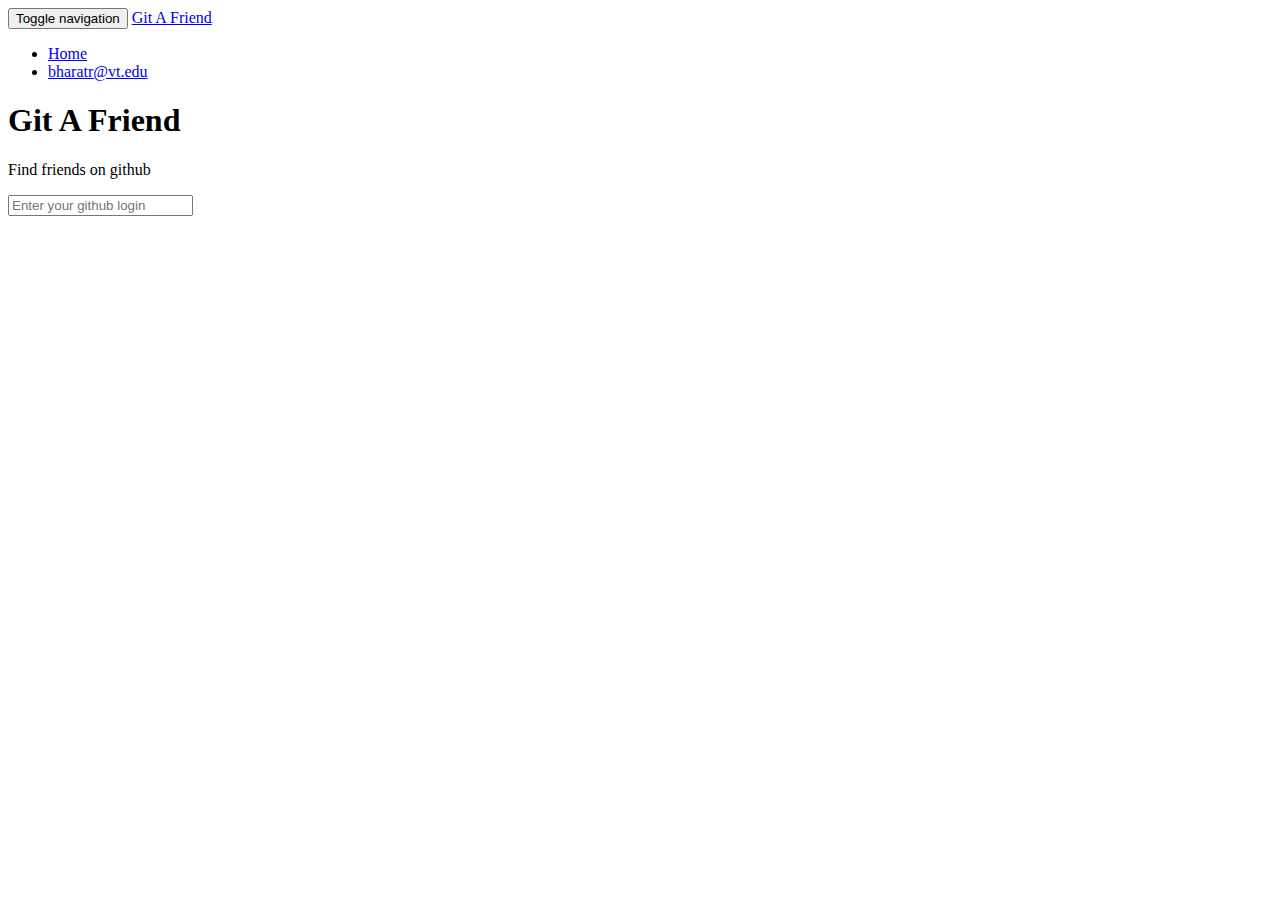
==== templates/index.html @ 4729f634 "first commit" ====
<!DOCTYPE html>
<html lang="en">
  <head>
    <meta charset="utf-8">
    <meta http-equiv="X-UA-Compatible" content="IE=edge">
    <meta name="viewport" content="width=device-width, initial-scale=1.0">
    <meta name="description" content="">
    <meta name="author" content="">
    <link rel="shortcut icon" href="../../docs-assets/ico/favicon.png">

    <title>Git-A-Friend</title>

    <!-- Bootstrap core CSS -->
    <link href="static/bootstrap/css/bootstrap.css" rel="stylesheet">

    <!-- Custom styles for this template -->
    <link href="static/bootstrap/css/starter-template.css" rel="stylesheet">

    <!-- Just for debugging purposes. Don't actually copy this line! -->
    <!--[if lt IE 9]><script src="../../docs-assets/js/ie8-responsive-file-warning.js"></script><![endif]-->

    <!-- HTML5 shim and Respond.js IE8 support of HTML5 elements and media queries -->
    <!--[if lt IE 9]>
      <script src="https://oss.maxcdn.com/libs/html5shiv/3.7.0/html5shiv.js"></script>
      <script src="https://oss.maxcdn.com/libs/respond.js/1.3.0/respond.min.js"></script>
    <![endif]-->
    <script src="static/d3.v3.min.js" charset="utf-8"></script>
    <!-- Comment out the fisheye part for now, may be for future -->
    <!-- <script src="static/fisheye.js"></script> -->
    
    <style>

      .chart {

      }

      .main text {
          font: 10px sans-serif;  
      }

      .axis line, .axis path {
          fill: none;
          stroke: #000;
          shape-rendering: crispEdges;
      }

      .dot {
        stroke: #000;
        fill: steelblue;
      }


      .tooltip {
        position: absolute;
        width: 200px;
        height: 28px;
        pointer-events: none;
      }

  </style>


  </head>

  <body>
  <form id='myform' method='get' action='userpage'>
    <div class="navbar navbar-inverse navbar-fixed-top" role="navigation">
      <div class="container">
        <div class="navbar-header">
          <button type="button" class="navbar-toggle" data-toggle="collapse" data-target=".navbar-collapse">
            <span class="sr-only">Toggle navigation</span>
            <span class="icon-bar"></span>
            <span class="icon-bar"></span>
            <span class="icon-bar"></span>
          </button>
          <a class="navbar-brand" href="#">Git A Friend</a>
        </div>
        <div class="collapse navbar-collapse">
          <ul class="nav navbar-nav">
            <li class="active"><a href="#">Home</a></li>
            <!-- <li><a href="#about">Find friends on Github</a></li> -->
            <li><a href="mailto:bharatr@vt.edu">bharatr@vt.edu</a></li>
          </ul>
        </div><!--/.nav-collapse -->
      </div>
    </div>

    <div class="container">

      <div class="starter-template">
        <h1>Git A Friend</h1>
        <p class="lead" id='printUsers'>Find friends on github</p>
      </div>

      <div>
        <input class="form-control" name="loginInput" id="loginInput" value="" placeholder="Enter your github login">
      </div>  

      <div id='d3Plot' style="margin-left:50px;margin-top:35px;height:55px;">
        <!-- /the chart goes here -->
      </div>

    </div><!-- /.container -->

    <script type="text/javascript" src="static/scatterchart.js"></script>

    <!-- Bootstrap core JavaScript
    ================================================== -->
    <!-- Placed at the end of the document so the pages load faster -->
    <script src="static/jquery-1.10.2.min.js"></script>
    <script src="static/bootstrap/js/bootstrap.min.js"></script>
    </form>
  </body>
</html>
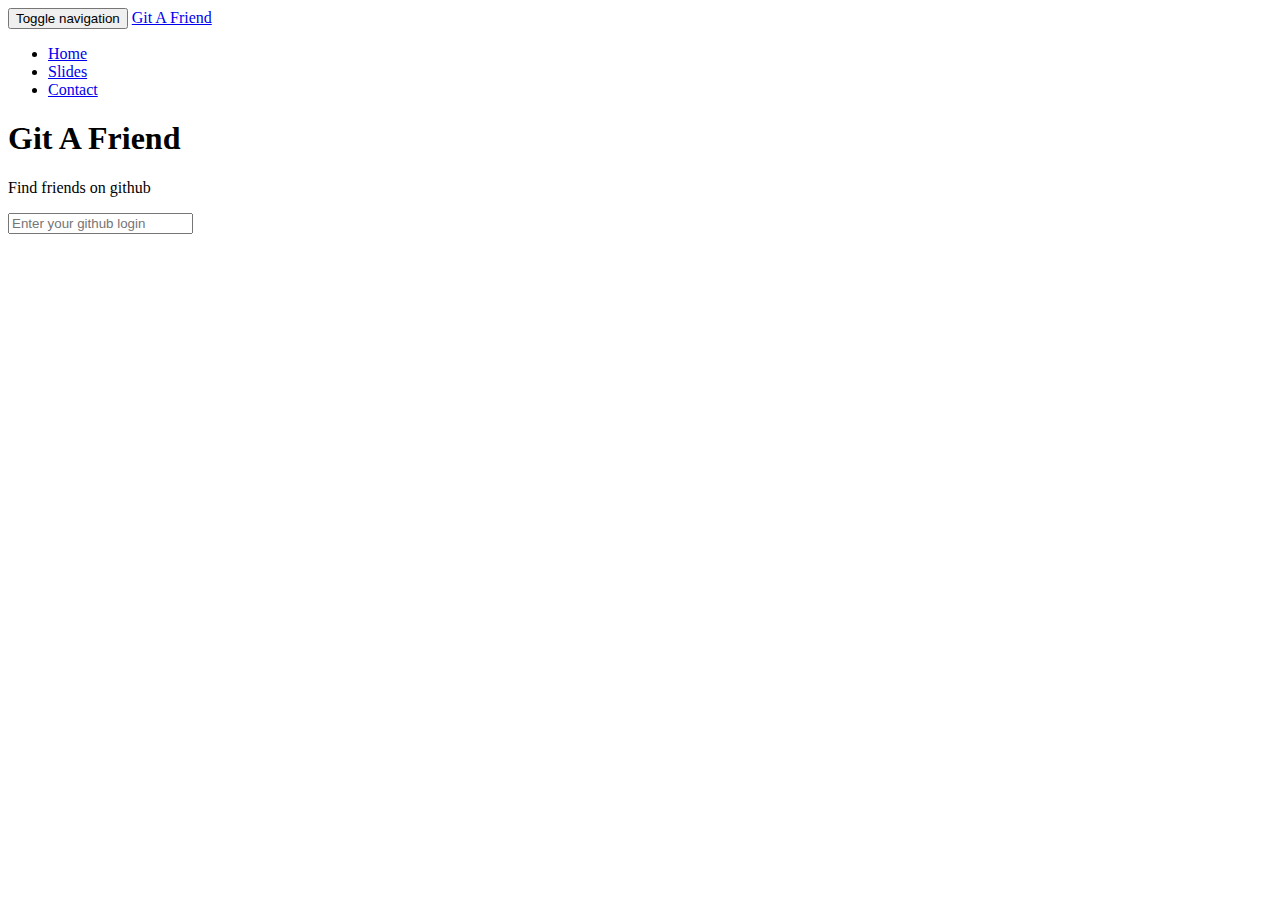
==== commit 185eef5b: "minora changes to html" ====
--- a/templates/index.html
+++ b/templates/index.html
@@ -78,8 +78,8 @@
         <div class="collapse navbar-collapse">
           <ul class="nav navbar-nav">
             <li class="active"><a href="#">Home</a></li>
-            <!-- <li><a href="#about">Find friends on Github</a></li> -->
-            <li><a href="mailto:bharatr@vt.edu">bharatr@vt.edu</a></li>
+            <li><a href="https://slid.es/bharatkunduri/git-a-friend">Slides</a></li>
+            <li><a href="mailto:bharatr@vt.edu">Contact</a></li>
           </ul>
         </div><!--/.nav-collapse -->
       </div>
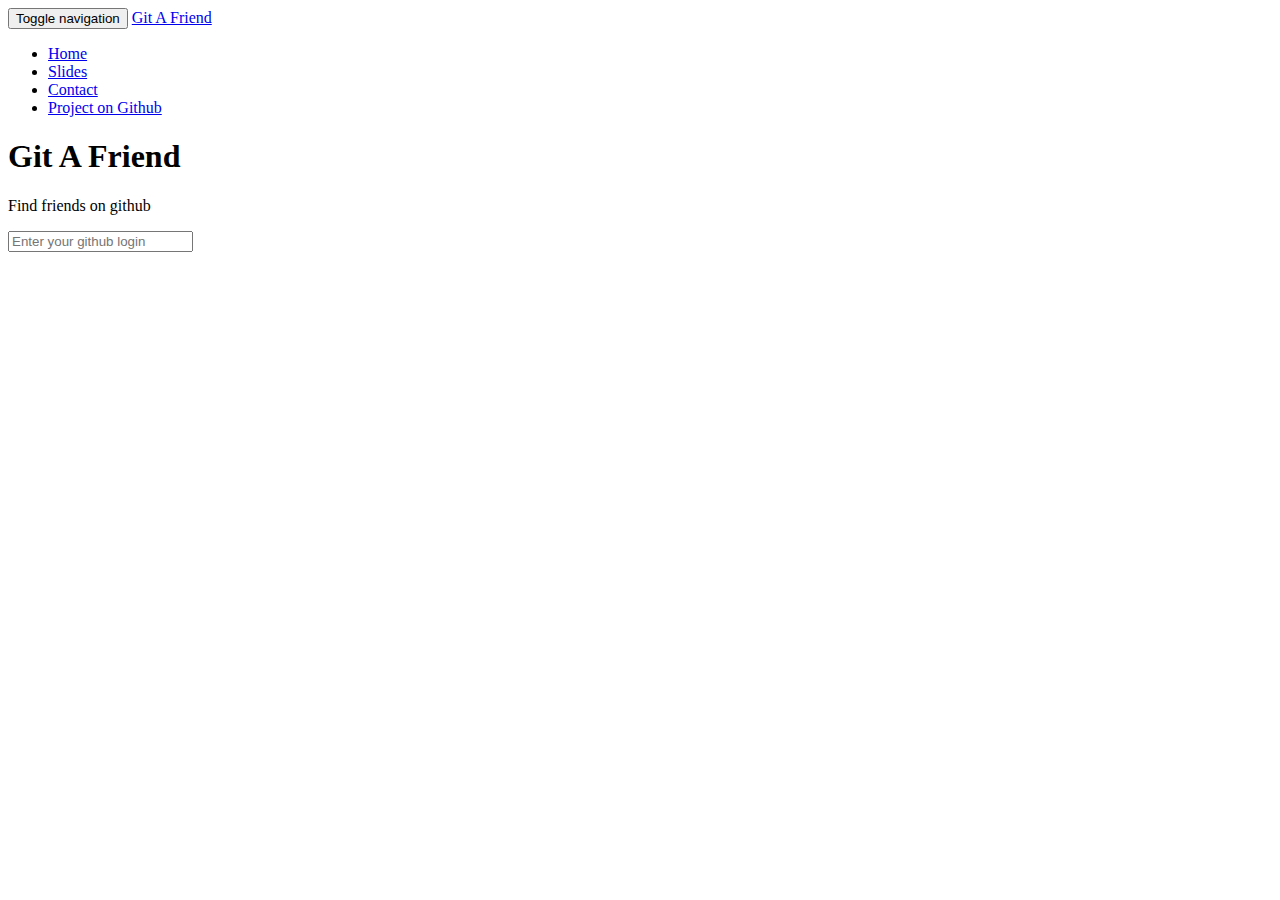
==== commit c0f764fa: "added a link to project on github" ====
--- a/templates/index.html
+++ b/templates/index.html
@@ -80,6 +80,7 @@
             <li class="active"><a href="#">Home</a></li>
             <li><a href="https://slid.es/bharatkunduri/git-a-friend">Slides</a></li>
             <li><a href="mailto:bharatr@vt.edu">Contact</a></li>
+            <li><a href="https://github.com/bharatreddy/gitafriend">Project on Github</a></li>
           </ul>
         </div><!--/.nav-collapse -->
       </div>
